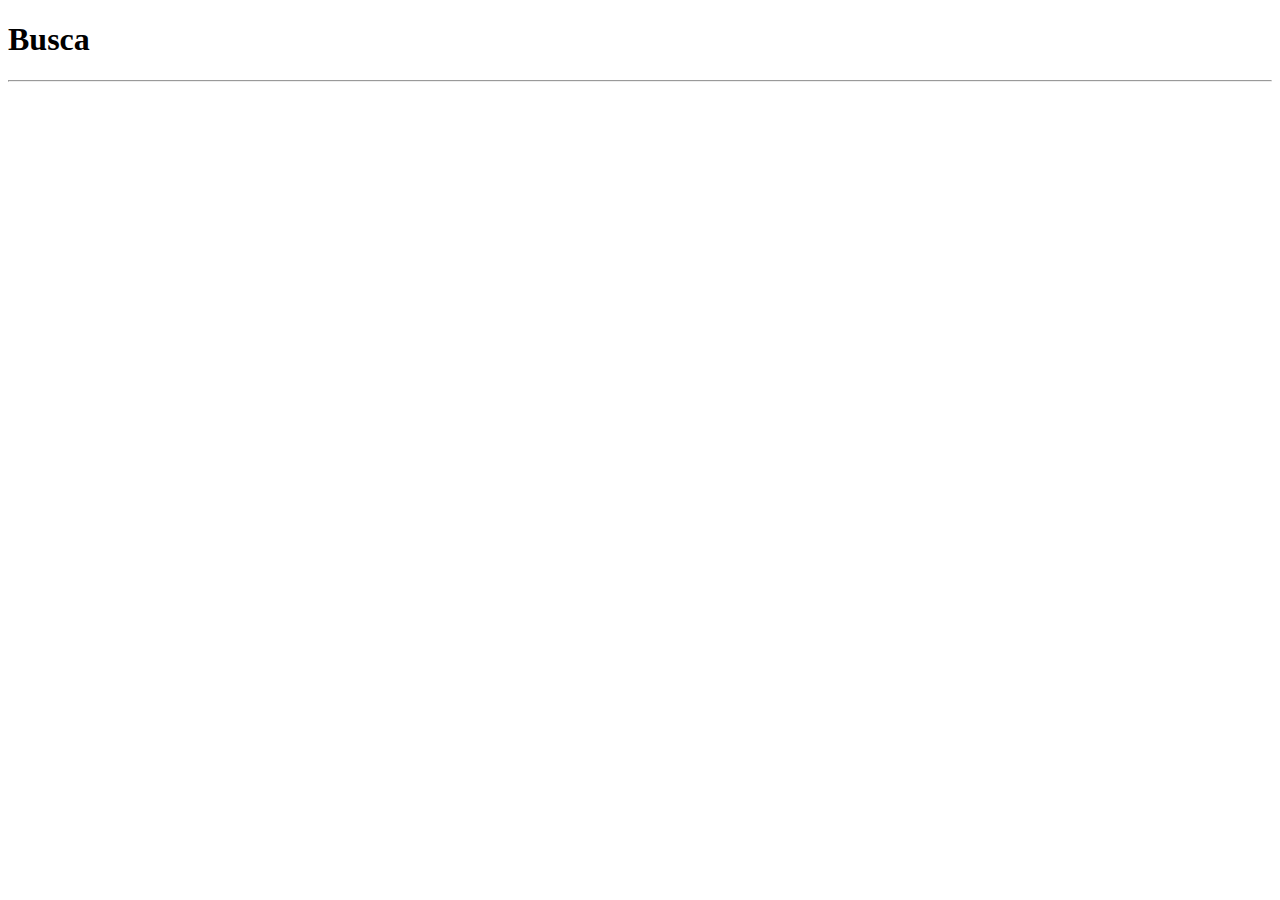
==== busca.html @ f494a080 "Cadastro de pessoas" ====
<!DOCTYPE html>
<html lang="en">
<head>
    <meta charset="UTF-8">
    <meta name="viewport" content="width=device-width, initial-scale=1.0">
    <title>Document</title>
</head>
<body>
    
    <h1>Busca</h1>
    <hr>
    <form action="">
        
    </form>

</body>
</html>
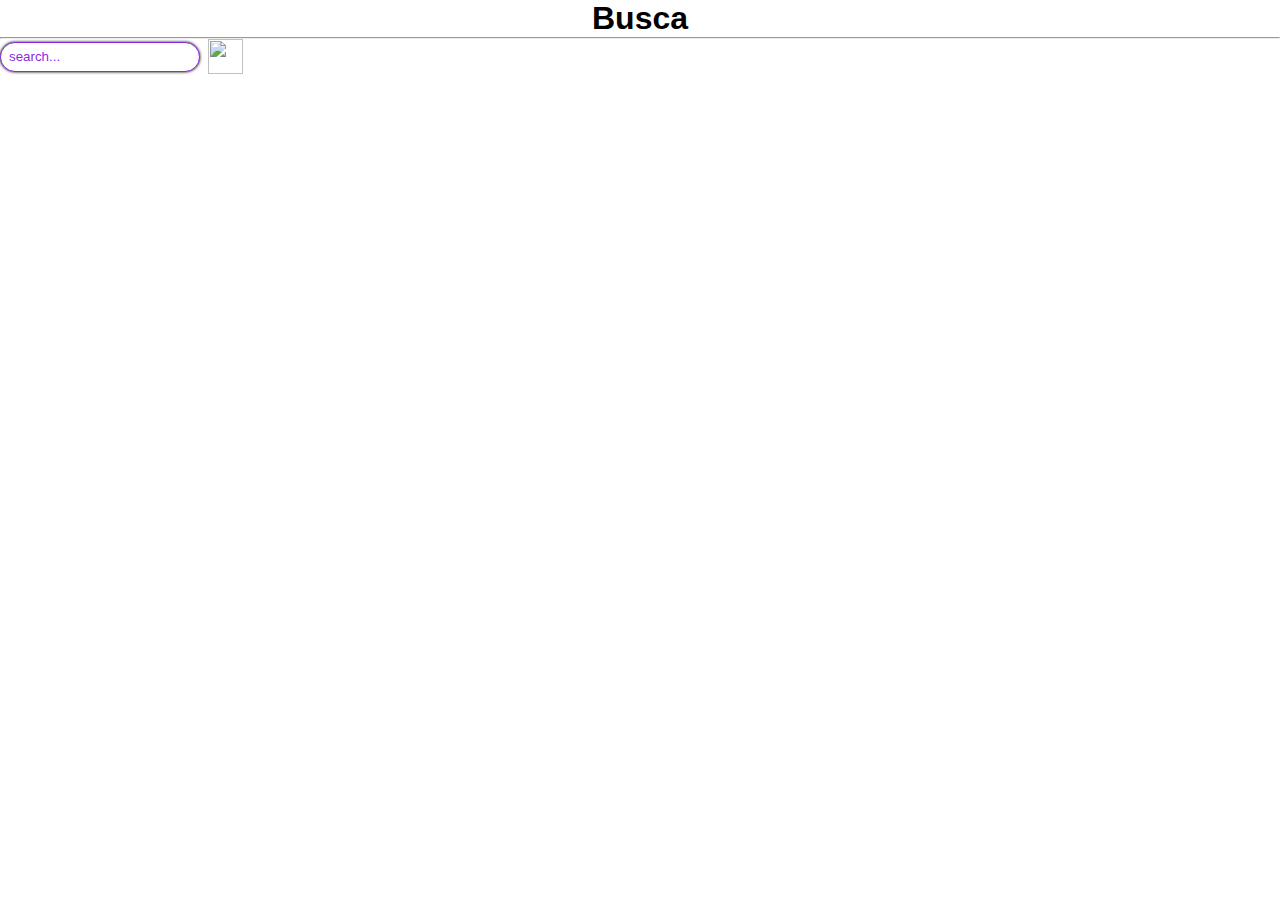
==== commit 84a8b024: "Busca" ====
--- a/busca.html
+++ b/busca.html
@@ -3,14 +3,19 @@
 <head>
     <meta charset="UTF-8">
     <meta name="viewport" content="width=device-width, initial-scale=1.0">
-    <title>Document</title>
+    <title>Busca</title>
+    <link rel="stylesheet" href="busca.css">
+    
 </head>
 <body>
     
     <h1>Busca</h1>
     <hr>
-    <form action="">
-        
+    <form action="index.html" method="post">
+        <div class="Busca">
+        <input type="search" name="busca" id="busca" placeholder="search...">
+        <img src="https://m.media-amazon.com/images/I/51ulQq5l2JL.png" alt="">
+    </div>
     </form>
 
 </body>
--- a/busca.css
+++ b/busca.css
@@ -0,0 +1,39 @@
+* {
+    padding: 0;
+    margin: 0;
+    box-sizing: border-box;
+    font-family: Arial, Helvetica, sans-serif;
+}
+
+.Busca input {
+    border-radius: 30px;
+    border: 1.5px solid blueviolet;
+    width: 200px;
+    height: 30px;
+    padding: 8px;
+    box-shadow: 0 0 3px black;
+    color: blueviolet;
+
+}
+
+.Busca img {
+    width: 35px;
+    height: 35px;
+    margin-left: 8px;
+}
+
+.Busca {
+    display: flex;
+    align-items: center;
+}
+
+.Busca input::placeholder {
+    color: blueviolet;
+    font-weight: lighter;
+    
+}
+
+h1 {
+    text-align: center;align-items: center;
+}
+
